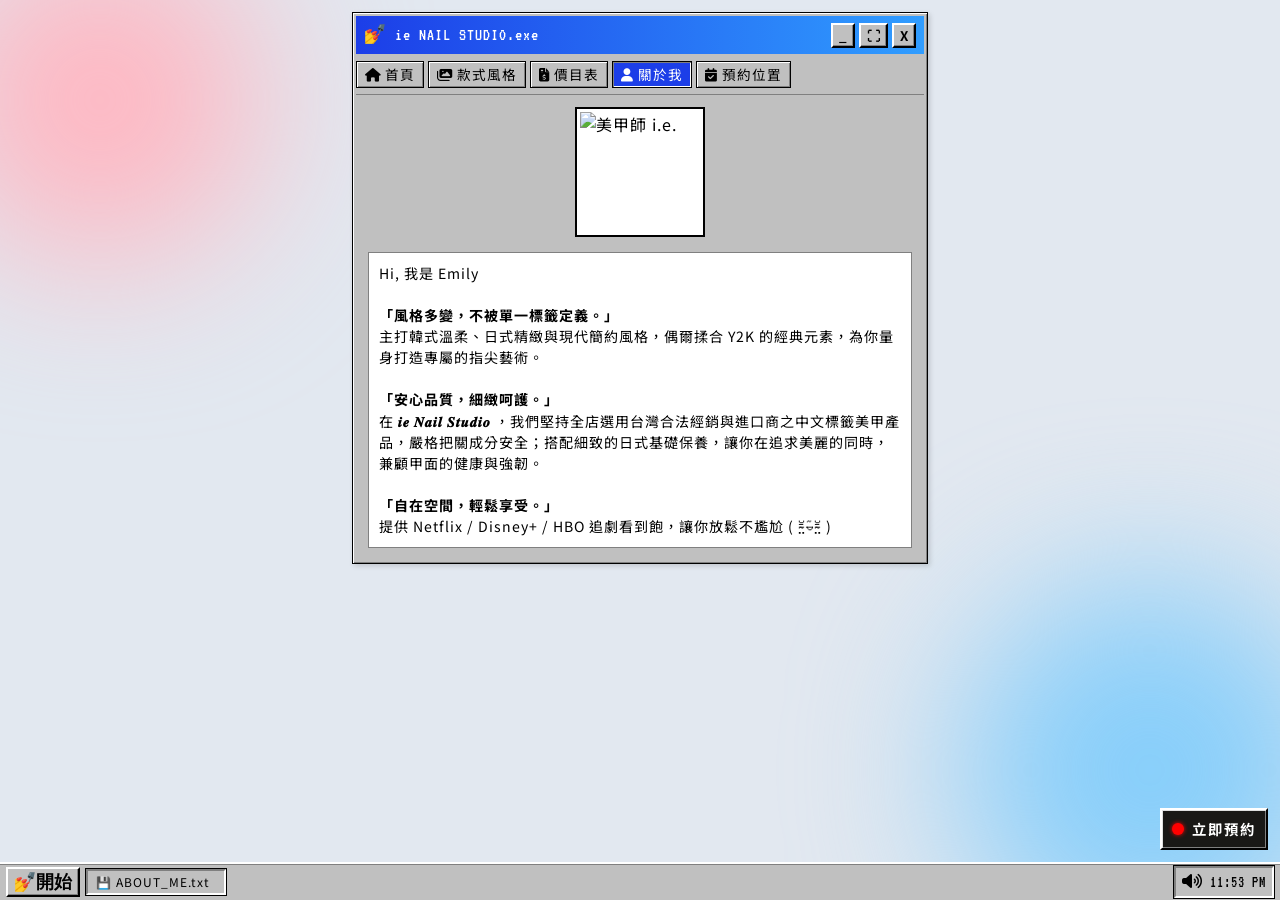
==== about.html @ 8660a4aa "Add files via upload" ====
<!DOCTYPE html>
<html lang="zh-TW">
<head>
    <link rel="icon" type="image/png" sizes="32x32" href="img/favicon.png?v=292fd6f8">
    <meta charset="UTF-8">
    <meta name="viewport" content="width=device-width, initial-scale=1.0">
    <title>關於我 | ie NAIL STUDIO</title>
    <link rel="preconnect" href="https://fonts.googleapis.com">
    <link rel="preconnect" href="https://fonts.gstatic.com" crossorigin>
    <link href="https://fonts.googleapis.com/css2?family=VT323&family=Zhi+Mang+Xing&family=Noto+Sans+TC:wght@400;700;900&display=swap" rel="stylesheet">
    <link rel="stylesheet" href="https://cdnjs.cloudflare.com/ajax/libs/font-awesome/6.4.0/css/all.min.css">
    <link rel="stylesheet" href="style.css">
</head>
<body data-page="about">

    <div class="win95-window">
        <header class="">
            <div class="win95-title-bar">
                <a href="index.html" class="win95-title">
                    <span class="win95-icon">💅</span> ie NAIL STUDIO.exe
                </a>
                <div class="win95-controls">
                    <button class="win95-btn" aria-label="Minimize">_</button>
                    <button class="win95-btn" aria-label="Maximize">⛶</button>
                    <button class="win95-btn close-btn" aria-label="Close">X</button>
                </div>
            </div>
            <nav class="nav-container">
                <button class="menu-toggle" id="menu-toggle" aria-label="選單">
                    <div class="hamburger-pixel"></div>
                </button>
                <div class="nav-links-wrapper" id="nav-links">
                    <div class="win95-dropdown-header">
                        <span>DIRECTORY</span>
                        <!-- <button class="menu-close" id="menu-close">×</button> -->
                    </div>
                    <ul class="nav-links">
                        <li><a href="index.html" class="nav-link"><i class="fa-solid fa-house"></i> 首頁<span class="pixel-dot">.lnk</span></a></li>
                        <li><a href="gallery.html" class="nav-link"><i class="fa-solid fa-images"></i> 款式風格<span class="pixel-dot">.jpg</span></a></li>
                        <li><a href="prices.html" class="nav-link"><i class="fa-solid fa-file-invoice-dollar"></i> 價目表<span class="pixel-dot">.xlsx</span></a></li>
                        <li><a href="about.html" class="nav-link active"><i class="fa-solid fa-user"></i> 關於我<span class="pixel-dot">.txt</span></a></li>
                        <li><a href="booking.html" class="nav-link"><i class="fa-solid fa-calendar-check"></i> 預約位置<span class="pixel-dot">.exe</span></a></li>
                    </ul>
                    <div class="win95-dropdown-footer">
                        <span>STATUS: ONLINE</span>
                    </div>
                </div>
            </nav>
        </header>

        <main class="content-wrapper page-content">
            <div class="window-body">
                <div class="about-flex">
                    <div class="avatar-pixel-border">
                        <img src="../ie_nail_studio/img/headshot.jpg" alt="美甲師 i.e." class="avatar-img">
                    </div>
                    <div class="about-info">
                        <!-- <h3>Nail Stylist: Emily</h3> -->
                        <!-- <p class="about-badge">⭐ 美甲資歷 6 年 | 日本 JNEC 檢定認證</p> -->
                        <p class="about-text">
                            Hi, 我是 Emily<br><br>
                            <strong>「風格多變，不被單一標籤定義。」</strong><br>
                            主打韓式溫柔、日式精緻與現代簡約風格，偶爾揉合 Y2K 的經典元素，為你量身打造專屬的指尖藝術。<br><br>
                            <strong>「安心品質，細緻呵護。」</strong><br>
                            在 <strong> 𝒊𝒆 𝑵𝒂𝒊𝒍 𝑺𝒕𝒖𝒅𝒊𝒐 </strong>，我們堅持全店選用台灣合法經銷與進口商之中文標籤美甲產品，嚴格把關成分安全；搭配細致的日式基礎保養，讓你在追求美麗的同時，兼顧甲面的健康與強韌。<br><br>
                            <strong>「自在空間，輕鬆享受。」</strong><br>
                            提供 Netflix / Disney+ / HBO 追劇看到飽，讓你放鬆不尷尬 ( ⁼̴̤̆◡̶͂⁼̴̤̆ )
                        </p>
                    </div>
                </div>
            </div>
        </main>
    </div>

    <a href="booking.html" class="sticky-cta win95-btn">
        <span class="pulse-pixel"></span> 
        <span>立即預約</span>
    </a>

    <footer class="win95-footer">
        <div class="start-btn-wrapper">
            <button class="win95-start-btn" onclick="toggleStartMenu()">
                <span class="start-icon">💅</span> 開始
            </button>
            <div class="start-menu" id="start-menu">
                <div class="start-sidebar">
                    <div class="sidebar-text">ie NAIL STUDIO</div>
                </div>
                <div class="start-menu-list">
                    <a href="index.html"><i class="fa-solid fa-house"></i> 首頁 (.lnk)</a>
                    <a href="gallery.html"><i class="fa-solid fa-images"></i> 款式風格 (.jpg)</a>
                    <a href="prices.html"><i class="fa-solid fa-file-invoice-dollar"></i> 價目表 (.xlsx)</a>
                    <a href="about.html"><i class="fa-solid fa-user"></i> 關於我 (.txt)</a>
                    <a href="booking.html"><i class="fa-solid fa-calendar-check"></i> 預約與位置 (.exe)</a>
                    <hr class="win95-hr">
                    <a href="https://www.instagram.com/ie_nail_studio/" target="_blank" rel="noopener noreferrer"><i class="fa-brands fa-instagram"></i> 追蹤 Instagram</a>
                    <a href="https://lin.ee/zoC58CvA" target="_blank" rel="noopener noreferrer"><i class="fa-brands fa-line"></i> LINE 快速客服</a>
                </div>
            </div>
        </div>
        <div class="taskbar-tabs">
            <div class="taskbar-tab active">
                <span>💾 ABOUT_ME.txt</span>
            </div>
        </div>
        <div class="sys-clock" id="sys-clock">
            <i class="fa-solid fa-volume-high"></i>
            <span id="clock-text">12:00 PM</span>
        </div>
    </footer>

    <script src="main.js"></script>
</body>
</html>
---- style.css ----
/* ==========================================================================
   i.e. NAIL STUDIO - Y2K x Windows 95 Pixel Style System (Refined)
   ========================================================================== */

/* --- 1. 全域變數與重置 (Variables & Reset) --- */
:root {
  /* 品牌色系：Y2K 奶油米白、範例圖經典寶藍漸層、Win95 水泥灰 */
  --bg-cream: #FDF3E3;          /* 網頁主背景：奶油燕麥色 */
  --win-gray: #C0C0C0;          /* 視窗主體：Win95 經典水泥灰 */
  --win-light: #FFFFFF;         /* 立體高光 */
  --win-dark: #808080;          /* 立體陰影 */
  --win-shadow: #000000;        /* 經典重黑框 */
  
  /* 範例圖靈魂：高飽和度夢幻寶藍 ➔ 電光天空藍 */
  --win-blue: #1C3EE8;          /* 漸層左：鮮明寶藍 */
  --win-blue-light: #309DFF;    /* 漸層右：電光天空藍 */
  
  /* 點綴色（價目表櫻桃紅與芒果黃） */
  --accent-pink: #FF8A8A;
  --accent-mint: #FFB82E;
  
  /* 文字與強烈像素邊框 */
  --text-main: #000000;
  --text-muted: #555555;
  --border-pixel: 1px solid #000000; /* 修正：全站預設降為精細 1px */
  
  /* 字體系統 */
  --font-pixel: 'VT323', monospace;
  --font-main: 'Noto Sans TC', sans-serif;
}

* {
  box-sizing: border-box;
  margin: 0;
  padding: 0;
  -webkit-tap-highlight-color: transparent;
}

body {
  background-color: #E2E8F0;
  position: relative;
  /* min-height: 100vh; */
  max-width: 600px;
  color: var(--text-main);
  font-family: var(--font-main);
  /* 修正：加上上左右 10px 留白，讓整個視窗浮在背景上不貼邊 */
  padding: 12px; 
  margin: 0 auto;
  overflow-x: hidden;
  line-height: 1.5;
  letter-spacing: 1px;
}
body::before {
  content: "";
  position: fixed;
  top: -60px;
  left: -60px;
  width: 320px;
  height: 320px;
  background: #FFB6C1;
  border-radius: 50%;
  filter: blur(80px);
  z-index: -1;
}
body::after {
  content: "";
  position: fixed;
  bottom: -60px;
  right: -60px;
  width: 380px;
  height: 380px;
  background: #87CEFA;
  border-radius: 50%;
  filter: blur(80px);
  z-index: -1;
}
/* 2. 把你的 Header 變成毛玻璃板 */
.win95-header {
  background: rgba(192, 192, 192, 0.75) !important; /* 半透明水泥灰 */
  backdrop-filter: blur(12px);
  -webkit-backdrop-filter: blur(12px);
}

/* 自訂 Win95 經典像素捲軸 (Scrollbar) */
::-webkit-scrollbar {
  width: 16px;
  height: 16px;
  background: var(--win-gray);
}

::-webkit-scrollbar-track {
  background: #E0E0E0;
  border-left: 1px solid #000000;
  box-shadow: inset 1px 1px 0px var(--win-dark);
}

::-webkit-scrollbar-thumb {
  background: var(--win-gray);
  border: 1px solid #000000;
  box-shadow: 
    inset 1px 1px 0px var(--win-light), 
    inset -1px -1px 0px var(--win-dark);
}

::-webkit-scrollbar-button {
  background: var(--win-gray);
  border: 1px solid #000000;
  box-shadow: 
    inset 1px 1px 0px var(--win-light), 
    inset -1px -1px 0px var(--win-dark);
  width: 16px;
  height: 16px;
}

/* --- 2. Win95 經典復古外框與視窗樣式 (Win95 UI Elements) --- */

/* 修正：1px 精細外黑框 + 內側立體高光 + 靈魂 Padding 把藍條包在裡面 */
.win95-window, .win95-header, .win95-table-wrapper {
  background: var(--win-gray);
  border: 1px solid #000000; 
  box-shadow: 
    inset 1px 1px 0px var(--win-light),  
    inset -1px -1px 0px var(--win-dark),
    2px 2px 5px rgba(0,0,0,0.15); /* 輕微落地陰影 */
  padding: 3px; /* 👈 關鍵：視窗外殼內襯，藍條才會被「包」進去 */
  margin-bottom: 58px;
}

/* 經典視窗標題列：鑲嵌在灰底內，無外框 */
.window-title-bar, .win95-title-bar {
  background: linear-gradient(90deg, var(--win-blue), var(--win-blue-light));
  color: white;
  padding: 6px 8px;
  font-family: var(--font-pixel);
  font-size: 1.1rem;
  letter-spacing: 1px;
  display: flex;
  justify-content: space-between;
  align-items: center;
  border: none; /* 👈 移除黑框，回歸經典鑲嵌質感 */
}
.win95-title{
  text-decoration: none;
  color: #ffffff;
}

/* 右上角視窗控制鈕 (_ □ X) */
.win95-controls {
  display: flex;
  gap: 4px;
}

/* 右上角視窗控制鈕 (_ □ X) 經典光影 */
.win95-controls span, .win95-control-btn {
  display: inline-flex;
  align-items: center;
  justify-content: center;
  width: 16px;
  height: 14px;
  background: var(--win-gray);
  /* 光影邊框：上左白、下右黑/灰 */
  border-top: 1px solid var(--win-light);
  border-left: 1px solid var(--win-light);
  border-right: 1px solid #000000;
  border-bottom: 1px solid #000000;
  box-shadow: inset -1px -1px 0px var(--win-dark); 
  font-family: var(--font-pixel);
  font-size: 0.7rem;
  font-weight: bold;
  color: #000000;
  cursor: pointer;
  line-height: 1;
}

.win95-controls span:active {
  /* 按下時光影反轉：陷下去的效果 */
  border-top: 1px solid #000000;
  border-left: 1px solid #000000;
  border-right: 1px solid var(--win-light);
  border-bottom: 1px solid var(--win-light);
  box-shadow: inset 1px 1px 0px var(--win-dark);
}

/* 內容區主要按鈕：經典 Win95 雙層 3D 高光陰影 */
.win95-btn, .win95-action-btn, .win95-start-btn {
  background: var(--win-gray);
  border-top: 2px solid var(--win-light);
  border-left: 2px solid var(--win-light);
  border-right: 2px solid #000000;
  border-bottom: 2px solid #000000;
  box-shadow: inset -1px -1px 0px var(--win-dark);
  color: var(--text-main);
  font-family: var(--font-main);
  font-weight: bold;
  cursor: pointer;
  display: inline-flex;
  align-items: center;
  justify-content: center;
  padding: 1px 6px;
  outline: none; /* 移除現代的粗黑外框 */
}

/* 按鈕按下的擬真反壓感 */
.win95-btn:active, .win95-action-btn:active, .win95-start-btn:active {
  border-top: 2px solid #000000;
  border-left: 2px solid #000000;
  border-right: 2px solid var(--win-light);
  border-bottom: 2px solid var(--win-light);
  box-shadow: inset 1px 1px 0px var(--win-dark);  /* 文字向右下微移 1px，極度擬真！ */
}

a.win95-action-btn{
  text-decoration: none;
  color: var(--text-main);
}

.window-body {
  padding: 12px;
}

/* --- 3. 頂部 Banner 與導覽列 (Announcement & Navigation) --- */

.win95-header {
  position: sticky;
  top: 10px; /* 修正：黏在 top 10px，配合 body padding 保持距離 */
  z-index: 900;
  margin-bottom: 15px;
}

/* 藍色標題列下方：網址列概念的 Nav 導覽工具列 */
.nav-container {
  position: relative;
  display: flex;
  justify-content: flex-end;
  align-items: center;
  padding: 6px 0px;
  background: var(--win-gray);
  border: none;
  border-bottom: 1px solid var(--win-dark); /* 僅底部一條細陰影線與內容區隔開 */
  margin-top: 1px;
}

@media (min-width: 600px) {
  .nav-container {
    justify-content: space-between;
  }
  .nav-links {
    display: flex;
    gap: 2px;
  }

.brand-logo {
  font-family: var(--font-pixel);
  font-size: 1.2rem;
  text-decoration: none;
  color: var(--text-main);
  font-weight: bold;
}

.brand-pixel {
  color: #000;
  background: var(--accent-pink);
  padding: 0 4px;
}
}
/* 漢堡選單 */
.menu-toggle {
  background: var(--win-gray);
  border-top: 2px solid var(--win-light);
  border-left: 2px solid var(--win-light);
  border-right: 2px solid #000000;
  border-bottom: 2px solid #000000;
  box-shadow: inset -1px -1px 0px var(--win-dark);
  color: var(--text-main);
  padding: 12px 6px;
  margin-right: 8px;
  cursor: pointer;
  display: flex;
  align-items: center;
  justify-content: center;
  outline: none; /* 移除現代的粗黑外框 */
}

.menu-toggle:active {
  border-top: 2px solid #000000;
  border-left: 2px solid #000000;
  border-right: 2px solid var(--win-light);
  border-bottom: 2px solid var(--win-light);
  box-shadow: inset 1px 1px 0px var(--win-dark);
}

.hamburger-pixel {
  width: 16px;
  height: 2px;
  background: #000;
  position: relative;
}
.hamburger-pixel::before, .hamburger-pixel::after {
  content: '';
  position: absolute;
  width: 16px;
  height: 2px;
  background: #000;
  left: 0;
}
.hamburger-pixel::before { top: -5px; }
.hamburger-pixel::after { top: 5px; }

/* 導覽下拉選單 */
.nav-links-wrapper {
  display: none;
  position: absolute;
  top: 100%;
  right: 0px;
  width: 160px;
  background: var(--win-gray);
  border: 1px solid #000000;
  box-shadow: 3px 3px 10px rgba(0,0,0,0.3);
  z-index: 1000;
}

.nav-links-wrapper.show {
  display: block;
}

.win95-dropdown-header, .win95-dropdown-footer {
  background: linear-gradient(90deg, var(--win-blue), var(--win-blue-light));
  color: #fff;
  padding: 8px 12px;
  font-size: 0.75rem;
  display: flex;
  justify-content: space-between;
  align-items: center;
}

.nav-links {
  list-style: none;
}

/* 選單選項：純文字，無外框 */
.nav-links li a {
  display: block;
  padding: 8px 16px;
  background: transparent;
  border: none;
  box-shadow: none;
  font-size: 0.85rem;
  color: #000;
  text-decoration: none;
  cursor: pointer;
}

/* 滑鼠 Hover 或 Active 時：反藍白字 (Win95 經典選單選取狀態) */
.nav-links li a:hover, 
.nav-links li a.active {
  background: var(--win-blue);
  color: #ffffff;
  box-shadow: none;
}


.pixel-dot {
  font-family: var(--font-pixel);
  opacity: 0.7;
  float: right;
}

/* 桌機版 Nav 轉換為橫排工具列 */
@media (min-width: 600px) {
  .menu-toggle {
    display: none;
  }
  
  .nav-links-wrapper {
    display: block !important;
    position: static;
    width: auto;
    background: transparent;
    border: none;
    box-shadow: none;
    margin-top: 0;
  }
  
  .nav-links {
    display: flex;
    gap: 4px;
  }
  
  .nav-links li a {
    display: inline-block;
    padding: 2px 8px;
    background: var(--win-gray);
    border: 1px solid #000000;
    box-shadow: inset 1px 1px 0px var(--win-light), inset -1px -1px 0px var(--win-dark);
    font-size: 0.85rem;
    color: #000;
    text-decoration: none;
  }
  
  .nav-links li a:hover, .nav-links li a.active {
    background: var(--win-blue);
    color: #fff;
    box-shadow: inset 1px 1px 0px var(--win-dark), inset -1px -1px 0px var(--win-light);
  }
  
  .win95-dropdown-header, .win95-dropdown-footer, .pixel-dot {
    display: none;
  }
}

/* --- 4. 主要內容區 (Content) --- */
.content-wrapper {
  padding: 0;
  max-width: 600px;
  margin: 0 auto;
}

.page-content {
  animation: fadeIn 0.2s ease-in-out;
}

@keyframes fadeIn {
  from { opacity: 0; transform: translateY(4px); }
  to { opacity: 1; transform: translateY(0); }
}

/* 頁面標題 */
.section-title-pixel h2 {
  font-family: var(--font-pixel);
  font-size: 1.5rem;
  text-align: center;
  margin: 15px 0;
  background: #fff;
  border: 1px dashed var(--win-dark);
  padding: 6px;
}

/* --- 5. 首頁 (Home Section) --- */
.hero-title {
  font-family: var(--font-pixel);
  font-size: 2.2rem;
  color: var(--win-blue);
}

.hero-subtitle {
  font-weight: bold;
  color: var(--text-muted);
  margin-bottom: 12px;
}

.pixel-art-hand {
  font-size: 2.5rem;
  margin: 15px 0;
}

.hero-desc {
  font-size: 0.9rem;
  color: #333;
  margin-bottom: 20px;
  text-align: left;
  background: #fff;
  padding: 10px;
  border: 1px solid var(--win-dark);
}

.hero-buttons {
  display: flex;
  flex-direction: column;
  gap: 10px;
}

.win95-action-btn.primary {
  /* background: var(--accent-pink); */
  background: linear-gradient(135deg, #E879F9 0%, #C084FC 40%, #38BDF8 100%);
  color: #FFFFFF;
  font-weight: bold;
  font-size: 1rem;
  padding: 10px 20px;
  text-shadow: 1px 1px 2px rgba(50, 10, 100, 0.7);
  
  /* Win95 經典立體浮雕感 */
  border: 2px solid;
  border-color: #FFFFFF #581C87 #581C87 #FFFFFF;
  box-shadow: inset 1px 1px 0px #FDF4FF, inset -1px -1px 0px #7E22CE;
  cursor: pointer;
}

.win95-action-btn.secondary {
  /* background: var(--accent-mint); */
  background-color: #C0C0C0;
  color: #000000;
  font-weight: bold;
  font-size: 1rem;
  padding: 10px 20px;
  
  border: 2px solid;
  border-color: #FFFFFF #000000 #000000 #FFFFFF;
  box-shadow: inset 1px 1px 0px #DFDFDF, inset -1px -1px 0px #808080;
  cursor: pointer;
}

.win95-action-btn.primary:active ,.win95-action-btn.secondary:active {
  border-top: 2px solid #000000;
  border-left: 2px solid #000000;
  border-right: 2px solid var(--win-light);
  border-bottom: 2px solid var(--win-light);
  box-shadow: inset 1px 1px 0px var(--win-dark);  /* 文字向右下微移 1px，極度擬真！ */
}

/* 款式卡片網格 */
.grid-layout, .gallery-grid {
  display: grid;
  grid-template-columns: 1fr;
  gap: 16px;
}

.nail-card {
  background: #fff;
  border: 1px solid #000;
  padding: 6px;
  box-shadow: 2px 2px 0px #000;
}

.nail-img-wrapper {
  position: relative;
  width: 100%;
  aspect-ratio: 1 / 1; /* 🌟 關鍵：無論寬度怎麼變，高度永遠保持 1:1 正方形 */
  overflow: hidden;
  border: 1px solid var(--win-dark);
}

.nail-img-wrapper img {
  width: 100%;
  height: 100%;
  object-fit: cover;
}

.badge-new {
  position: absolute;
  top: 8px;
  left: 8px;
  background: linear-gradient(135deg, #E879F9 0%, #C084FC 40%, #38BDF8 100%);
  color: #ffffff;
  font-weight: bold;
  font-size: 0.75rem;
  padding: 2px 6px;
  border: 1px solid #000;
}

.nail-info {
  padding-top: 8px;
}

.nail-info h3 {
  font-size: 1rem;
}

.nail-info .price {
  color: var(--win-blue);
  font-weight: bold;
  font-family: var(--font-pixel);
  font-size: 1.2rem;
}

.nail-info .price .original-price {
  margin-left: 6px;
  color: #716f6f;
  font-size: 1rem;
  font-weight: normal;
}

.nail-tags {
  margin-top: 4px;
}

.tag {
  display: inline-block;
  background: #eef2f5;
  color: #555;
  font-size: 0.7rem;
  padding: 2px 5px;
  margin-right: 4px;
  border: 1px solid #ccc;
}

/* --- 6. 款式風格 Tabs (Gallery) --- */
.win95-tabs {
  display: flex;
  justify-content: flex-start;
  gap: 4px;
  overflow-x: auto;
  padding: 12px;
}
@media (min-width: 600px) {
  .win95-tabs {
    justify-content: flex-end;
  }
}

.tab-btn {
  padding: 4px 8px;
  font-size: 0.85rem;
  white-space: nowrap;

  background-color: #C0C0C0;
  color: #000000;
  
  border: 2px solid;
  border-color: #FFFFFF #000000 #000000 #FFFFFF;
  box-shadow: inset 1px 1px 0px #DFDFDF, inset -1px -1px 0px #808080;
  cursor: pointer;
}

a.tab-btn {
  text-decoration: none;
  color: var(--text-main);
  display: inline-block;
}

.tab-btn.active {
  background: linear-gradient(135deg, #E879F9 0%, #C084FC 40%, #38BDF8 100%);
  color: #FFFFFF;
  font-weight: bold;
  text-shadow: 1px 1px 2px rgba(50, 10, 100, 0.7);
  
  /* Win95 經典立體浮雕感 */
  border: 2px solid;
  border-color: #FFFFFF #581C87 #581C87 #FFFFFF;
  box-shadow: inset 1px 1px 0px #FDF4FF, inset -1px -1px 0px #7E22CE;
  cursor: pointer;
}

.tab-intro {
  font-size: 0.85rem;
  color: var(--text-muted);
  margin-bottom: 12px;
}

.category-desc {
  font-size: 0.88rem;
  background: #fff;
  padding: 10px;
  border: 1px solid var(--win-dark);
  margin-bottom: 16px;
  text-align: left;
}

/* --- 7. 價目表表格 (Pricing Table) --- */
.win95-table-wrapper {
  overflow-x: auto;
  background: #fff;
}

.win95-table {
  width: 100%;
  border-collapse: collapse;
  font-size: 0.85rem;
}

.win95-table th, .win95-table td {
  padding: 8px;
  border: 1px solid var(--win-gray);
  text-align: left;
}

.win95-table th {
  background: var(--win-gray);
  font-weight: bold;
}

/* 備註小字樣式 */
.service-info {
  font-size: 12px;
  color: #666666;
  margin-top: 2px;
}

.table-group-header td {
  background: #f0f0f0;
  font-weight: bold;
  color: var(--win-blue);
}

.table-group-note td {
  background-color: #f0f0f0;
  font-size: 12px;
  color: #666666;
  padding: 4px 8px;
  border-bottom: 1px solid var(--win-dark);
}

.win95-status-bar {
  background: var(--win-gray);
  border-top: 1px solid var(--win-dark);
  padding: 4px 8px;
  font-size: 0.75rem;
  display: flex;
  justify-content: space-between;
}

/* --- 8. 關於我 (About Section) --- */
.about-flex {
  display: flex;
  flex-direction: column;
  align-items: center;
  gap: 15px;
}

.avatar-pixel-border {
  width: 130px;
  height: 130px;
  border: 2px solid #000;
  padding: 3px;
  background: #fff;
}

.avatar-img {
  width: 100%;
  height: 100%;
  object-fit: cover;
}

.about-badge {
  font-size: 0.8rem;
  color: var(--win-blue);
  font-weight: bold;
  margin: 6px 0;
}

.about-text {
  font-size: 0.88rem;
  background: #fff;
  padding: 10px;
  border: 1px solid var(--win-dark);
}

/* --- 9. 預約與位置 (Booking & Location) --- */
.pixel-map-box {
  background: #fff;
  border: 1px solid #000;
  padding: 12px;
  text-align: center;
  margin-bottom: 12px;
}

.map-pixel-icon {
  font-size: 2rem;
  color: var(--accent-pink);
  margin-bottom: 8px;
}

.win95-alert {
  background: #fff8e1;
  border: 1px solid #ffa000;
  padding: 10px;
  display: flex;
  flex-direction: column;
  gap: 8px;
  font-size: 0.8rem;
}
.win95-alert-content{
  display: flex;
}

.booking-gateways {
  display: flex;
  flex-direction: column;
  gap: 15px;
  margin-top: 12px;
}

.gate-card {
  background: #fff;
  border: 1px solid var(--win-dark);
  padding: 12px;
}

.gate-icon { font-size: 2rem; }

.embed-container {
  min-height: 250px;
  background: #fff;
  border: 1px solid #000;
  display: flex;
  align-items: center;
  justify-content: center;
  padding: 20px;
}

/* --- 10. 右下角懸浮按鈕 & Win95 底部工作列 (Sticky CTA & Taskbar) --- */
.sticky-cta {
  position: fixed;
  bottom: 50px;
  right: 12px;
  z-index: 800;
  background-color: #191816;
  color: #ffffff;
  font-size: 0.9rem;
  text-decoration: none;
  letter-spacing: 2px;
  border: 2px solid;
  border-color: #FFFFFF #000000 #000000 #FFFFFF;
  box-shadow: inset 1px 1px 0px #DFDFDF, inset -1px -1px 0px #808080;
  padding: 8px 10px;
}

.pulse-pixel {
  width: 12px;
  height: 12px;
  margin-right: 8px;
  background-color: #FF0000;
  border-radius: 50%;
  box-shadow: 0 0 4px #FF0000;
  animation: blink 1.2s infinite; /* 閃爍動畫 */
}
@keyframes blink {
  0%, 100% { opacity: 1; }
  50% { opacity: 0.2; }
}

.win95-footer {
  position: fixed;
  bottom: 0;
  left: 0;
  width: 100%;
  height: 38px;
  background: var(--win-gray);
  border-top: 2px solid var(--win-light);
  box-shadow: inset 0 1px 0px var(--win-dark);
  display: flex;
  align-items: center;
  justify-content: space-between;
  padding: 2px 6px;
  z-index: 1000;
}

.win95-start-btn {
  font-family: var(--font-pixel);
  font-size: 1.1rem;
}

/* 開始功能表 Dropdown */
.start-btn-wrapper {
  position: relative;
}

.start-menu {
  display: none;
  position: absolute;
  bottom: 38px;
  left: 0px;
  width: 200px;
  background: var(--win-gray);
  border: 1px solid #000000;
  box-shadow: 3px 3px 10px rgba(0,0,0,0.4);
}

.start-menu.show {
  display: flex;
}

.start-sidebar {
  background: linear-gradient(0deg, var(--win-blue), var(--win-blue-light));
  width: 30px;
  writing-mode: vertical-rl;
  transform: rotate(180deg);
  color: white;
  font-family: var(--font-pixel);
  font-size: 1.1rem;
  padding: 8px 4px;
  text-align: center;
}

.start-menu-list {
  flex: 1;
}

.start-menu-list a {
  display: block;
  padding: 8px 12px;
  text-decoration: none;
  color: var(--text-main);
  font-size: 0.85rem;
}

.start-menu-list a:hover {
  background: var(--win-blue);
  color: white;
}

.win95-hr {
  border: none;
  border-top: 1px solid var(--win-dark);
  border-bottom: 1px solid var(--win-light);
  margin: 4px 0;
}

.taskbar-tabs {
  flex: 1;
  margin: 0 6px;
}

.taskbar-tab {
  background: var(--win-gray);
  border-top: 2px solid var(--win-dark);
  border-left: 2px solid var(--win-dark);
  border-right: 2px solid var(--win-light);
  border-bottom: 2px solid var(--win-light);
  padding: 2px 8px;
  font-size: 0.75rem;
  max-width: 140px;
  white-space: nowrap;
  overflow: hidden;
  text-overflow: ellipsis;
  outline: 1px solid #000;
}

.sys-clock {
  font-family: var(--font-pixel);
  font-size: 1rem;
  border-top: 2px solid var(--win-dark);
  border-left: 2px solid var(--win-dark);
  border-right: 2px solid var(--win-light);
  border-bottom: 2px solid var(--win-light);
  padding: 2px 6px;
  background: var(--win-gray);
  outline: 1px solid #000;
}

/* 工具類別 */
.text-center { text-align: center; }
.mt-2 { margin-top: 8px; }
.mt-3 { margin-top: 12px; }

/* 螢幕放大時的電腦版微調 */
@media (min-width: 600px) {
  .grid-layout, .gallery-grid {
    grid-template-columns: 1fr 1fr;
  }
  .booking-gateways {
    flex-direction: row;
  }
  .gate-card {
    flex: 1;
  }
}

/* 1. 彈跳視窗遮罩（半透明黑底） */
.win95-popup-overlay {
  position: fixed;
  top: 0;
  left: 0;
  width: 100vw;
  height: 100vh;
  background: rgba(0, 0, 0, 0.4);
  backdrop-filter: blur(4px); /* 讓背景稍微模糊，凸顯彈跳視窗 */
  display: flex;
  justify-content: center;
  align-items: center;
  z-index: 9999; /* 確保在最上層 */
}

/* 2. 復古彈跳視窗本體 */
.win95-popup {
  background: #C0C0C0;
  width: 90%;
  max-width: 380px;
  border: 2px solid;
  border-color: #FFFFFF #000000 #000000 #FFFFFF;
  box-shadow: 4px 4px 10px rgba(0,0,0,0.3), inset -1px -1px 0px #808080;
  padding: 2px;
}

/* 標題列 */
.popup-title-bar {
  background: linear-gradient(90deg, #1C3EE8, #309DFF);
  color: #FFF;
  padding: 3px 6px;
  font-family: 'VT323', monospace;
  font-size: 1rem;
  display: flex;
  justify-content: space-between;
  align-items: center;
}

.popup-close-btn {
  width: 16px;
  height: 14px;
  background: #C0C0C0;
  border: 1px solid;
  border-color: #FFF #000 #000 #FFF;
  font-size: 0.7rem;
  line-height: 12px;
  cursor: pointer;
  font-weight: bold;
}

/* 內容區 */
.popup-body {
  padding: 16px 12px;
  display: flex;
  align-items: center;
  gap: 12px;
  font-size: 0.9rem;
}

.popup-icon {
  font-size: 2rem;
}

.popup-text strong {
  color: #1C3EE8;
  display: block;
  margin-bottom: 4px;
}

.popup-text code {
  background: #FFF;
  border: 1px inset #808080;
  padding: 1px 6px;
  color: #FF3B56;
  font-weight: bold;
  font-family: monospace;
}

/* 按鈕區 */
.popup-footer {
  padding: 8px;
  text-align: center;
  background: #C0C0C0;
}

.win95-btn-action {
  background: #C0C0C0;
  border: 2px solid;
  border-color: #FFFFFF #000000 #000000 #FFFFFF;
  padding: 4px 16px;
  font-weight: bold;
  font-size: 0.85rem;
  cursor: pointer;
  box-shadow: active -1px -1px 0px #808080;
}

.win95-btn-action:active {
  border-color: #000000 #FFFFFF #FFFFFF #000000;
}


/* 輪播圖 */

/* 輪播圖外框架 (維持 4:3 比例) */
.carousel-container {
  width: 100%;
  max-width: 600px;
  margin: 0 auto;
  overflow: hidden; /* 強制切除溢出 */
}

/* 圖片顯示區塊 */
.carousel-slide {
  display: flex;
  width: 100%;
  aspect-ratio: 4 / 3; /* 鎖定 4:3 比例，畫面不變形 */
  /* overflow: hidden; */
  transition: transform 0.4s ease-in-out;
}

.carousel-slide img {
  width: 100%;
  height: 100%;
  flex-shrink: 0; /* 防止圖片被壓縮 */
  object-fit: cover;
}

/* 底部 Win95 控制條 */
.carousel-controls {
  display: flex;
  justify-content: space-between;
  align-items: center;
  padding: 12px 0px;
  background-color: #c0c0c0;
  border-top: 2px solid #ffffff; /* 頂部白線營造立體切割感 */
}

/* Win95 立體按鈕風格 */
.carousel-btn {
  background-color: #c0c0c0;
  font-family: monospace;
  font-size: 12px;
  font-weight: bold;
  padding: 4px 10px;
  cursor: pointer;
  border-top: 2px solid #ffffff;
  border-left: 2px solid #ffffff;
  border-right: 2px solid #808080;
  border-bottom: 2px solid #808080;
  box-shadow: 1px 1px 0px #000000;
}

.carousel-btn:active {
  border-top: 2px solid #808080;
  border-left: 2px solid #808080;
  border-right: 2px solid #ffffff;
  border-bottom: 2px solid #ffffff;
  box-shadow: none;
  transform: translate(1px, 1px);
}

/* 頁數計數器小字 */
.carousel-counter {
  font-family: monospace;
  font-size: 13px;
  font-weight: bold;
  color: #000000;
  letter-spacing: 1px;
}
/* 活動入口與一頁式活動內容 */
.carousel-item { display: block; flex: 0 0 100%; min-width: 0; }
.carousel-item img { display: block; }
.carousel-item:focus-visible { outline: 3px solid var(--win-blue); outline-offset: -4px; }
.event-page { padding: 16px 12px; }
.event-intro { margin-bottom: 24px; }
.event-intro h1 { font-size: 1.65rem; color: var(--win-blue); margin-bottom: 14px; }
.event-nav { display: flex; flex-wrap: wrap; gap: 8px; }
.event-section { scroll-margin-top: 16px; margin-bottom: 32px; background: #fff; border: 1px solid #000; box-shadow: 2px 2px 0px #000; }
/* .event-section:target { box-shadow: 3px 3px 0 var(--win-blue); } */
.event-details { padding: 16px; }
.event-details h2 { font-size: 1.3rem; margin-bottom: 8px; }
.event-lead { color: var(--win-blue); font-weight: bold; }
.event-banner { display: block; width: 100%; height: auto; margin: 12px 0; }
.event-actions { display: flex; flex-wrap: wrap; align-items: center; gap: 16px; margin-top: 20px; }
.event-actions > a:last-child { color: var(--win-blue); font-size: .875rem; }
.event-page a:focus-visible { outline: 2px solid var(--win-blue); outline-offset: 3px; }

/* 作品分類：A 方案的經典 Win95 頁籤，僅套用作品頁。 */
.gallery-tabs {
  position: relative;
  z-index: 1;
  justify-content: flex-start;
  align-items: flex-end;
  gap: 3px;
  margin: 12px 12px 0;
  padding: 4px 2px 0;
  overflow-x: auto;
  scrollbar-width: none;
}
.gallery-tabs::-webkit-scrollbar { display: none; }
.gallery-tabs .tab-btn {
  flex: 0 0 auto;
  padding: 6px 10px;
  margin-bottom: 2px;
  background: var(--win-gray);
  color: #000;
  border: 2px solid;
  border-color: #fff #808080 transparent #fff;
  border-bottom: 0;
  border-radius: 4px 4px 0 0;
  box-shadow: inset -1px 0 #808080;
  text-shadow: none;
  font-size: .875rem;
}
.gallery-tabs .tab-btn.active {
  padding-top: 9px;
  padding-bottom: 8px;
  margin-bottom: 0;
  border-right-color: #000;
  font-weight: bold;
}
.gallery-tabs .tab-btn:focus-visible { outline: 2px dotted #000; outline-offset: -5px; }
.gallery-tab-panel {
  position: relative;
  margin: -2px 12px 12px;
  border: 2px solid;
  border-color: #fff #000 #000 #fff;
  background: var(--win-gray);
}
.gallery-tabs-hint { margin: 0 12px; padding: 6px 10px; background: var(--win-gray); font-size: .75rem; color: #555; }
/* 提示放在內容框內，保留頁籤與內容框相連的上緣。 */
.gallery-tabs-hint:not([hidden]) { position: relative; z-index: 2; border-left: 2px solid #fff; border-right: 2px solid #000; border-top: 2px solid #fff; margin-top: -2px; }
.gallery-tabs-hint:not([hidden]) + .gallery-tab-panel { border-top: 0; margin-top: 0; }
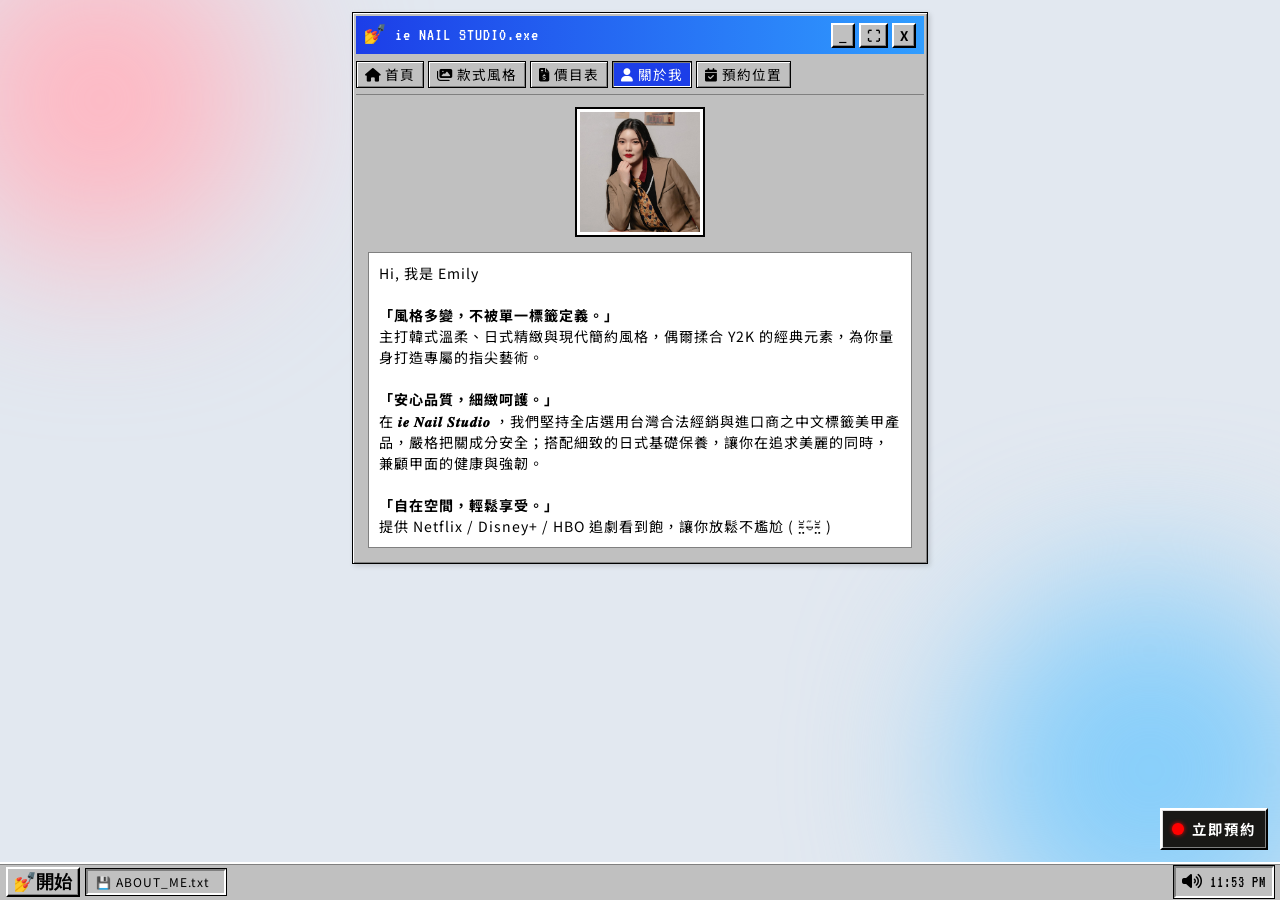
==== commit b29a688d: "Add files via upload" ====
--- a/about.html
+++ b/about.html
@@ -52,7 +52,7 @@
             <div class="window-body">
                 <div class="about-flex">
                     <div class="avatar-pixel-border">
-                        <img src="../ie_nail_studio/img/headshot.jpg" alt="美甲師 i.e." class="avatar-img">
+                        <img src="img/headshot.jpg" alt="美甲師 i.e." class="avatar-img">
                     </div>
                     <div class="about-info">
                         <!-- <h3>Nail Stylist: Emily</h3> -->
